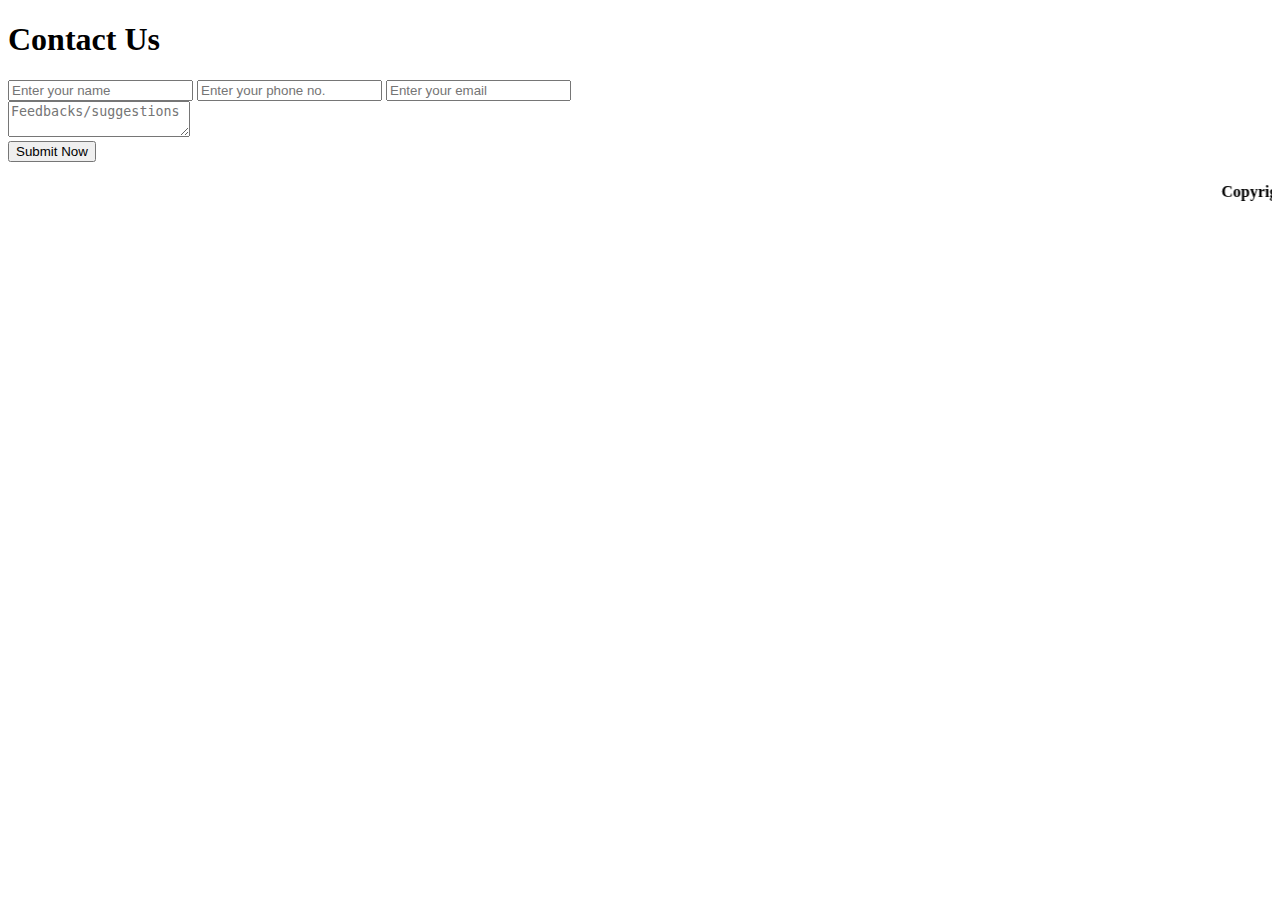
==== contact.html @ efca0358 "Add files via upload" ====
<!DOCTYPE html>
<html lang="en">
<head>
    <meta charset="UTF-8">
    <title>Page title</title>
    <link rel="stylesheet" href="css/contact.css">
    <link rel="stylesheet" href="css/responsive.css">
</head>
<body>
    <div class="center"><h1>Contact Us</h1></div>
    <form>
        <input type="text" name="Myname" placeholder="Enter your name">
        <input type="phone" name="phone" placeholder="Enter your phone no.">
        <input type="email" name="email" placeholder="Enter your email">
        <div><textarea name="text" placeholder="Feedbacks/suggestions"></textarea ></div>
        <button>
          Submit Now
        </button>
    </form>
    <footer>
     <marquee> <h4>Copyright &copy; Siddhant Developers 2023</h4></marquee>
   </footer>
</body>
</html>
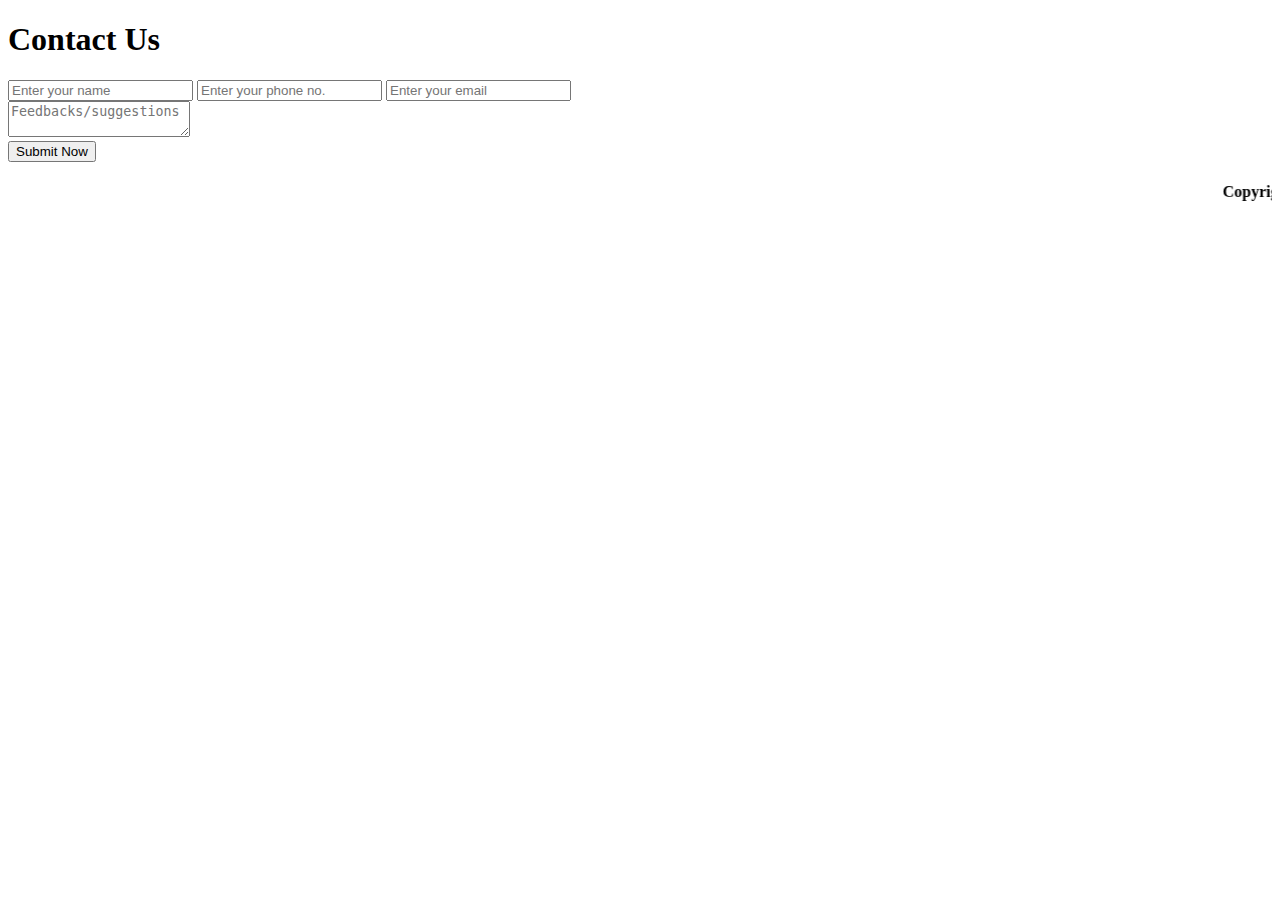
==== commit b3b706a8: "Update contact.html" ====
--- a/contact.html
+++ b/contact.html
@@ -3,8 +3,8 @@
 <head>
     <meta charset="UTF-8">
     <title>Page title</title>
-    <link rel="stylesheet" href="css/contact.css">
-    <link rel="stylesheet" href="css/responsive.css">
+    <link rel="stylesheet" href="contact.css">
+    <link rel="stylesheet" href="responsive.css">
 </head>
 <body>
     <div class="center"><h1>Contact Us</h1></div>
